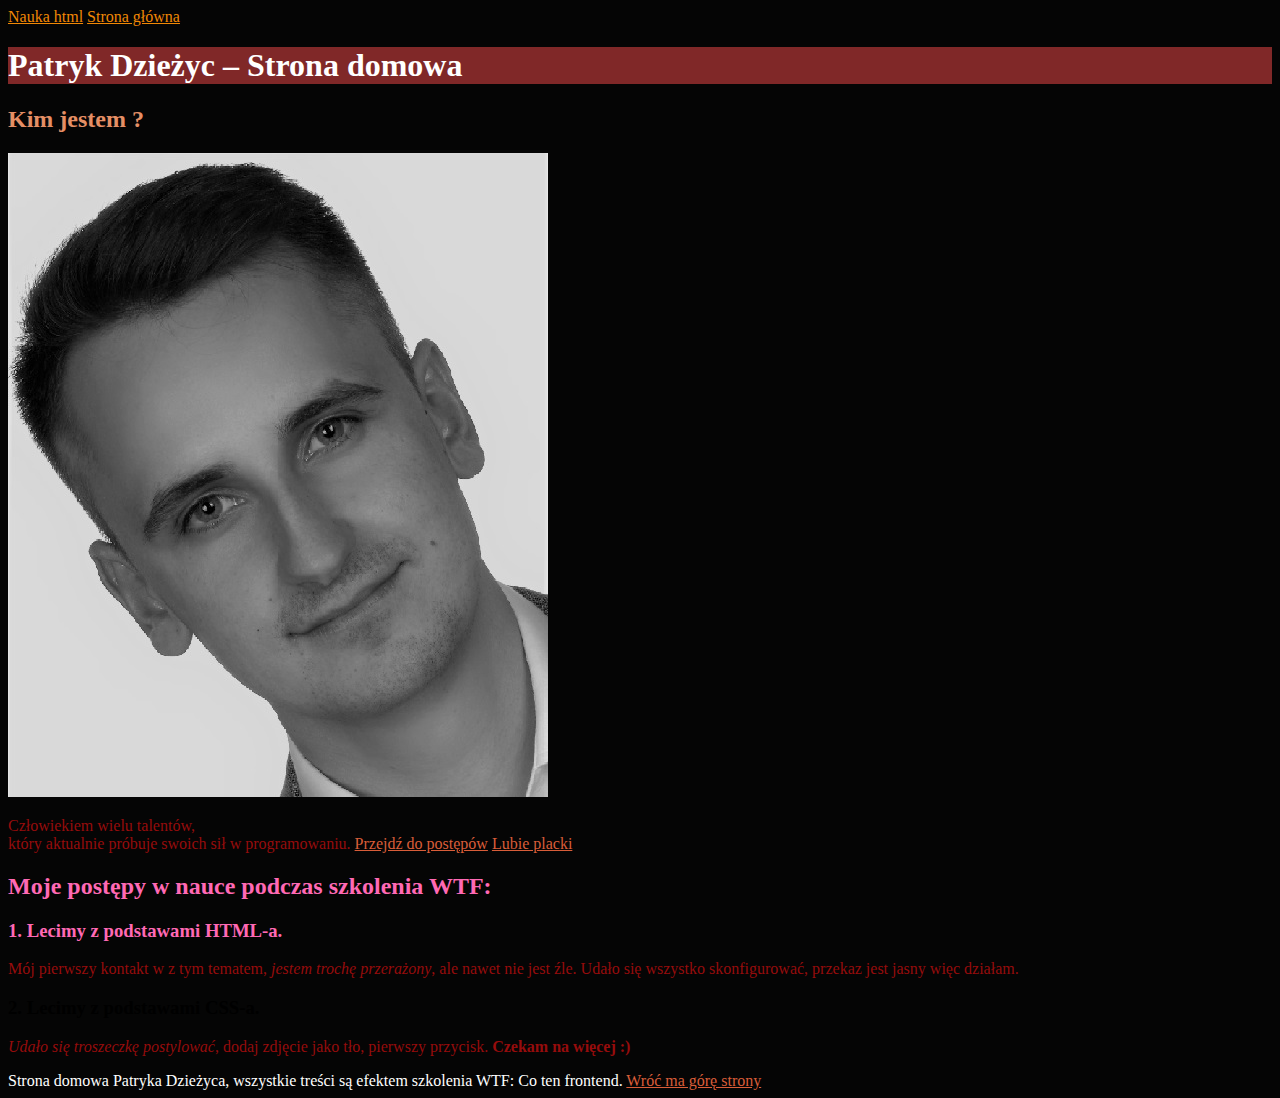
==== index.html @ 27733d04 "initial commit" ====
<!DOCTYPE html>
<html lang="pl">

<head>
    <meta charset="UTF-8">
    <meta name="viewport" content="width=device-width, initial-scale=1.0">
    <title>Dokument</title>
    <link href="style.css" rel="stylesheet" type="text/css">
</head>

<body>

    <header>
        <nav>
            <a href="nauka-html.html">Nauka html</a>
            <a href="index.html">Strona główna</a>
        </nav>
    </header>
    <main>
        <header id="top">
            <h1>Patryk Dzieżyc – Strona domowa</h1>
        </header>
        <section>
            <h2>Kim jestem ?</h2>
            <img src="PatrykDziezyc.jpg" alt="ja"/>
            <p>Człowiekiem wielu talentów, <br>
                który aktualnie próbuje swoich sił w programowaniu. <a href="#postępy">Przejdź do postępów</a> <a
                    href="https://www.miejski.pl/slowo-Lubi%C4%99+Placki">Lubie placki</a></p>
        </section>

        <section id="postępy">
            <h2 class="hotpink-header">  Moje postępy w nauce podczas szkolenia WTF:</h2>

            <article>
                <h3 class="hotpink-header">1. Lecimy z podstawami HTML-a.</h3>
                <p>Mój pierwszy kontakt w z tym tematem, <i>jestem trochę przerażony</i>, ale nawet nie jest źle. Udało
                    się
                    wszystko skonfigurować, przekaz jest jasny więc działam.</p>
            </article>
            <article>
                <h3>2. Lecimy z podstawami CSS-a.</h3>
                <p><em>Udało się troszeczkę postylować</em>, dodaj zdjęcie jako tło, pierwszy przycisk. <b>Czekam na
                        więcej :)</b></p>
            </article>

        </section>

    </main>
    <footer>
        Strona domowa Patryka Dzieżyca, wszystkie treści są efektem szkolenia WTF: Co ten frontend.
        <a href="#top">Wróć ma górę strony</a>
    </footer>
    <script src="main.js"></script>
</body>

</html>
---- style.css ----
body { 
    background: #050505;
  }

section {
    background: 
}


h1 {
    color: white;
}
p {
    color: #960c0c;
}
h2 {
    color: #E58F65;
}
footer {
    color: white;
}

.hotpink-header {
    color: hotpink;
}

#top {
    background: #802828;
}
a {
    color: #D95D39;
}
nav a {
    color: #F18805;
}
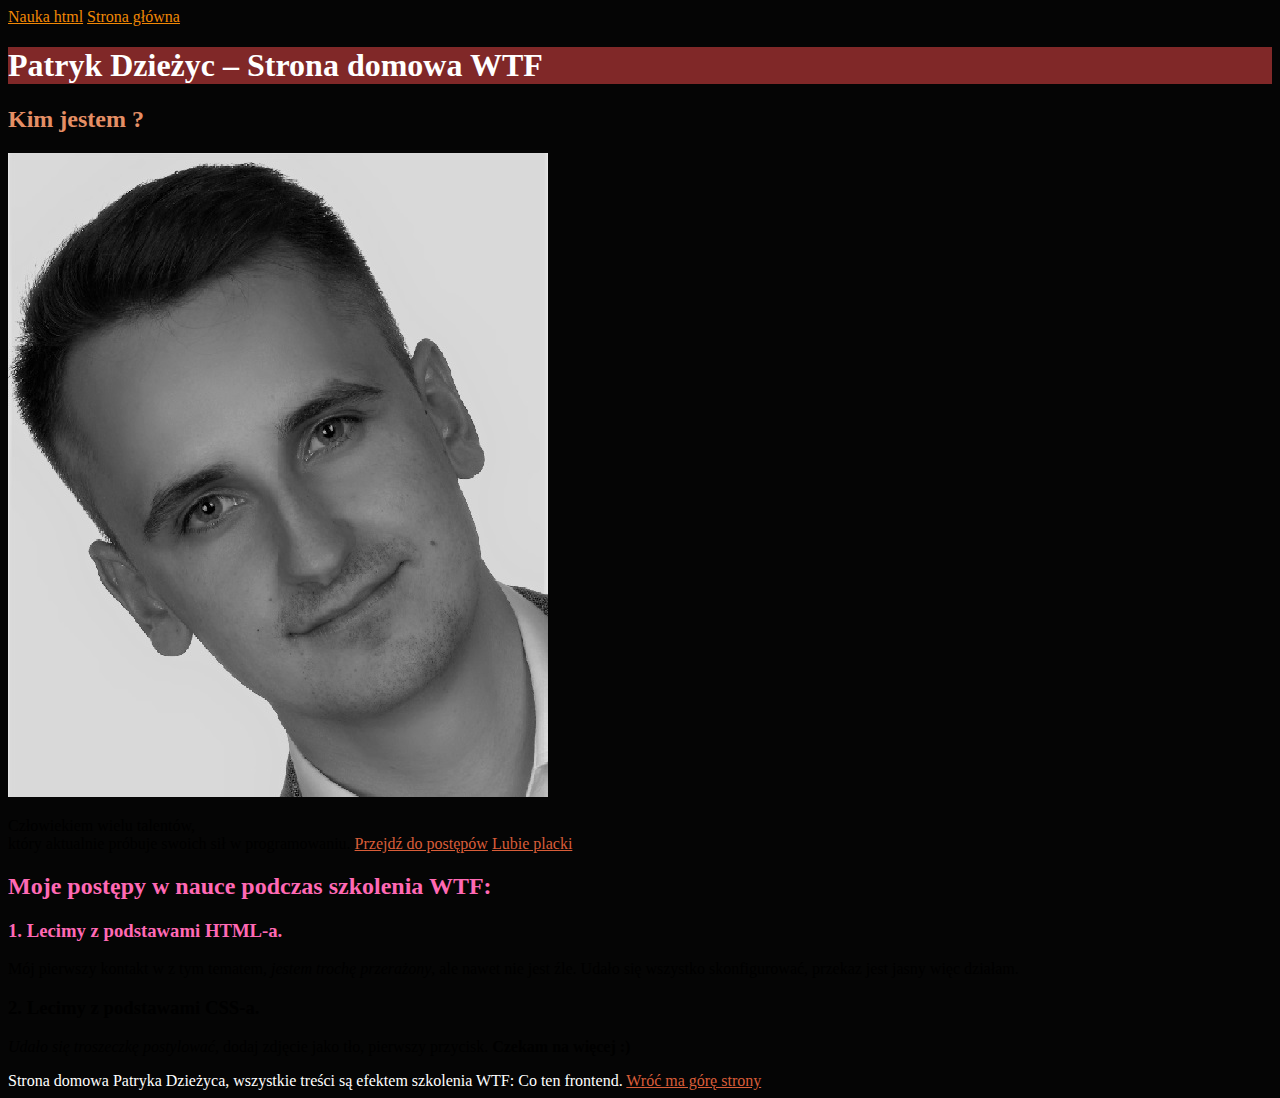
==== commit 604af199: "heading & paragraph styles change" ====
--- a/index.html
+++ b/index.html
@@ -18,7 +18,7 @@
     </header>
     <main>
         <header id="top">
-            <h1>Patryk Dzieżyc – Strona domowa</h1>
+            <h1>Patryk Dzieżyc – Strona domowa WTF</h1>
         </header>
         <section>
             <h2>Kim jestem ?</h2>
--- a/style.css
+++ b/style.css
@@ -10,9 +10,7 @@
 h1 {
     color: white;
 }
-p {
-    color: #960c0c;
-}
+
 h2 {
     color: #E58F65;
 }
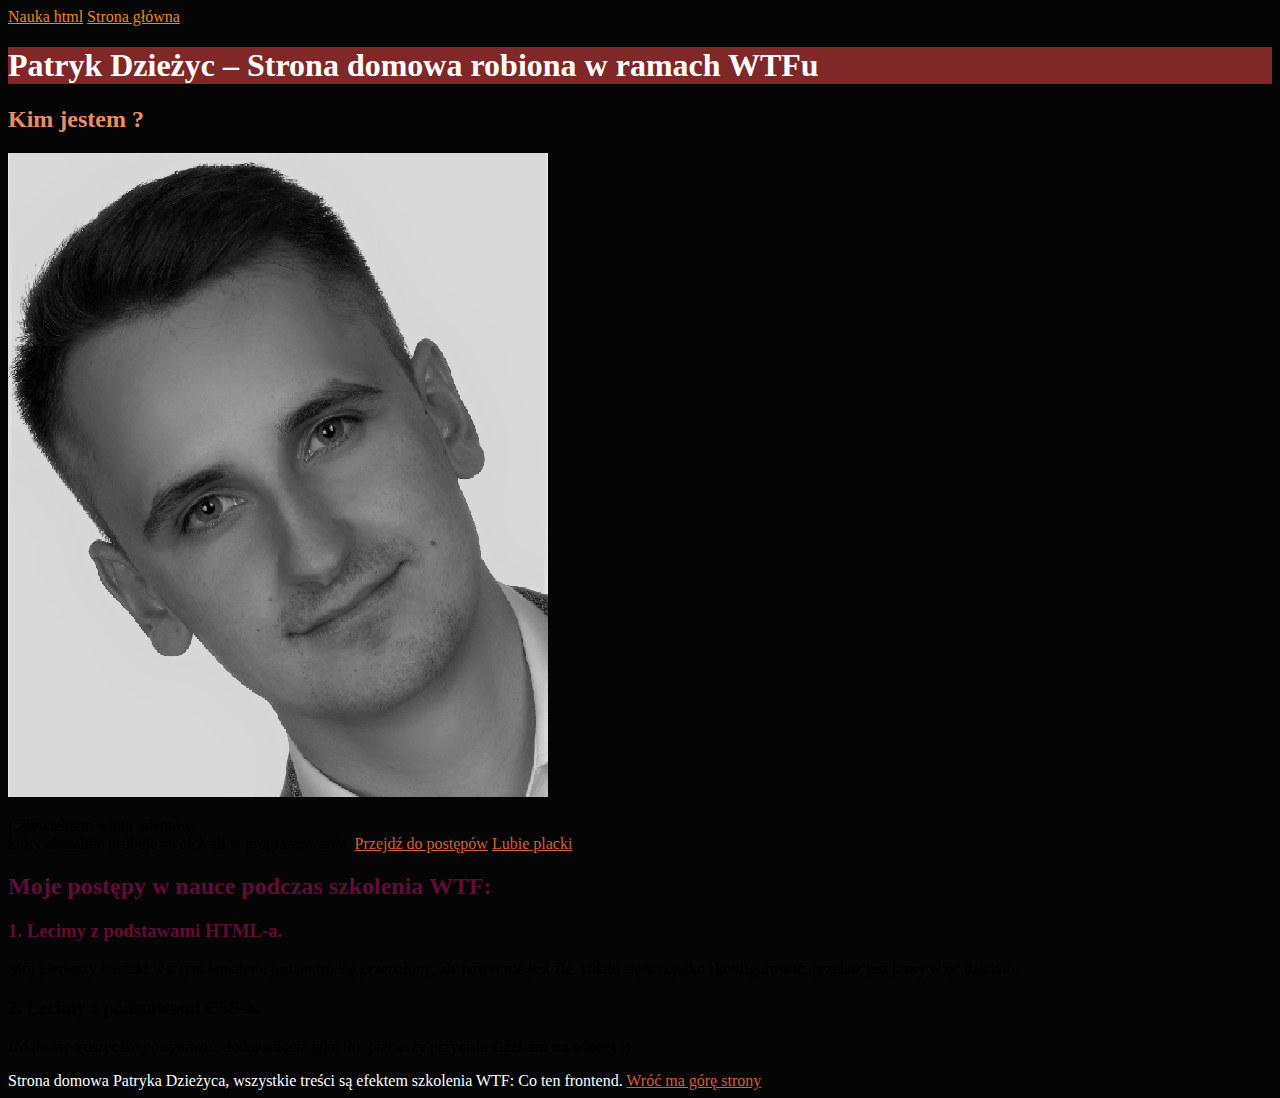
==== commit 8feec7f7: "new heading content again" ====
--- a/index.html
+++ b/index.html
@@ -18,7 +18,7 @@
     </header>
     <main>
         <header id="top">
-            <h1>Patryk Dzieżyc – Strona domowa WTF</h1>
+            <h1>Patryk Dzieżyc – Strona domowa robiona w ramach WTFu</h1>
         </header>
         <section>
             <h2>Kim jestem ?</h2>
--- a/style.css
+++ b/style.css
@@ -19,7 +19,7 @@
 }
 
 .hotpink-header {
-    color: hotpink;
+    color: rgb(97, 12, 55);
 }
 
 #top {
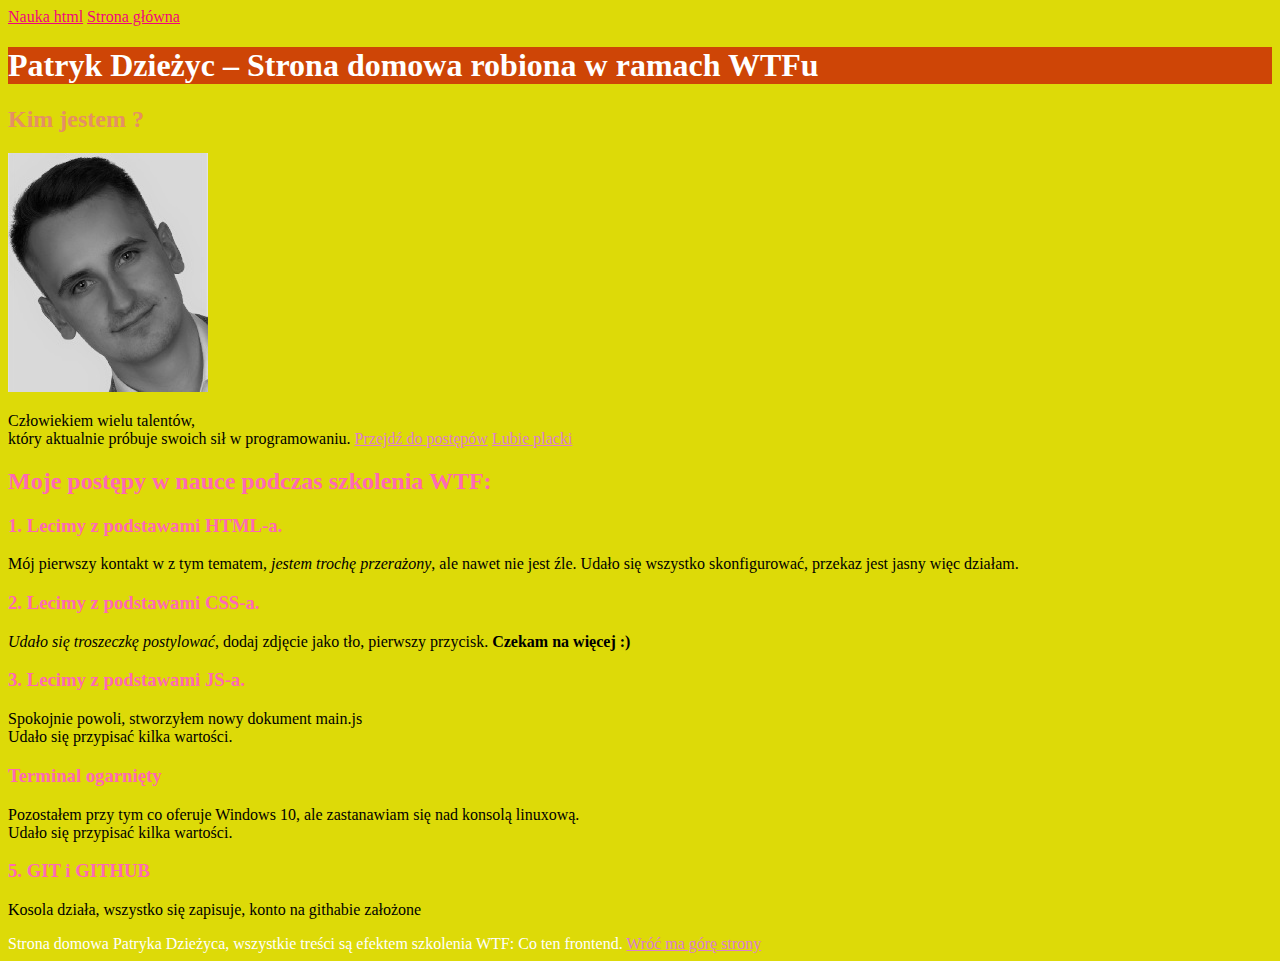
==== commit fc3266e1: "My photo change" ====
--- a/index.html
+++ b/index.html
@@ -22,10 +22,10 @@
         </header>
         <section>
             <h2>Kim jestem ?</h2>
-            <img src="PatrykDziezyc.jpg" alt="ja"/>
+            <img src="PatrykDziezycs.jpg" alt="ja"/>
             <p>Człowiekiem wielu talentów, <br>
-                który aktualnie próbuje swoich sił w programowaniu. <a href="#postępy">Przejdź do postępów</a> <a
-                    href="https://www.miejski.pl/slowo-Lubi%C4%99+Placki">Lubie placki</a></p>
+                który aktualnie próbuje swoich sił w programowaniu. <a href="#postępy">Przejdź do postępów</a> 
+                <a href="https://www.miejski.pl/slowo-Lubi%C4%99+Placki">Lubie placki</a></p>
         </section>
 
         <section id="postępy">
@@ -34,13 +34,20 @@
             <article>
                 <h3 class="hotpink-header">1. Lecimy z podstawami HTML-a.</h3>
                 <p>Mój pierwszy kontakt w z tym tematem, <i>jestem trochę przerażony</i>, ale nawet nie jest źle. Udało
-                    się
-                    wszystko skonfigurować, przekaz jest jasny więc działam.</p>
+                    się wszystko skonfigurować, przekaz jest jasny więc działam.</p>
             </article>
             <article>
-                <h3>2. Lecimy z podstawami CSS-a.</h3>
+                <h3 class="hotpink-header">2. Lecimy z podstawami CSS-a.</h3>
                 <p><em>Udało się troszeczkę postylować</em>, dodaj zdjęcie jako tło, pierwszy przycisk. <b>Czekam na
                         więcej :)</b></p>
+                <h3 class="hotpink-header">3. Lecimy z podstawami JS-a.</h3>
+                <p>Spokojnie powoli, stworzyłem nowy dokument main.js <br>
+                Udało się przypisać kilka wartości.</p>
+                <h3 class="hotpink-header">Terminal ogarnięty</h3>
+                <p>Pozostałem przy tym co oferuje Windows 10, ale zastanawiam się nad konsolą linuxową.<br>
+                Udało się przypisać kilka wartości.</p>
+                <h3 class="hotpink-header">5. GIT i GITHUB</h3>
+                <p>Kosola działa, wszystko się zapisuje, konto na githabie założone</p>
             </article>
 
         </section>
--- a/style.css
+++ b/style.css
@@ -1,5 +1,5 @@
 body { 
-    background: #050505;
+    background: #ddda08;
   }
 
 section {
@@ -19,15 +19,15 @@
 }
 
 .hotpink-header {
-    color: rgb(97, 12, 55);
+    color:hotpink;
 }
 
 #top {
-    background: #802828;
+    background: #ce4506;
 }
 a {
-    color: #D95D39;
+    color: rgb(221, 125, 208);
 }
 nav a {
-    color: #F18805;
+    color: rgb(241, 5, 123);
 }